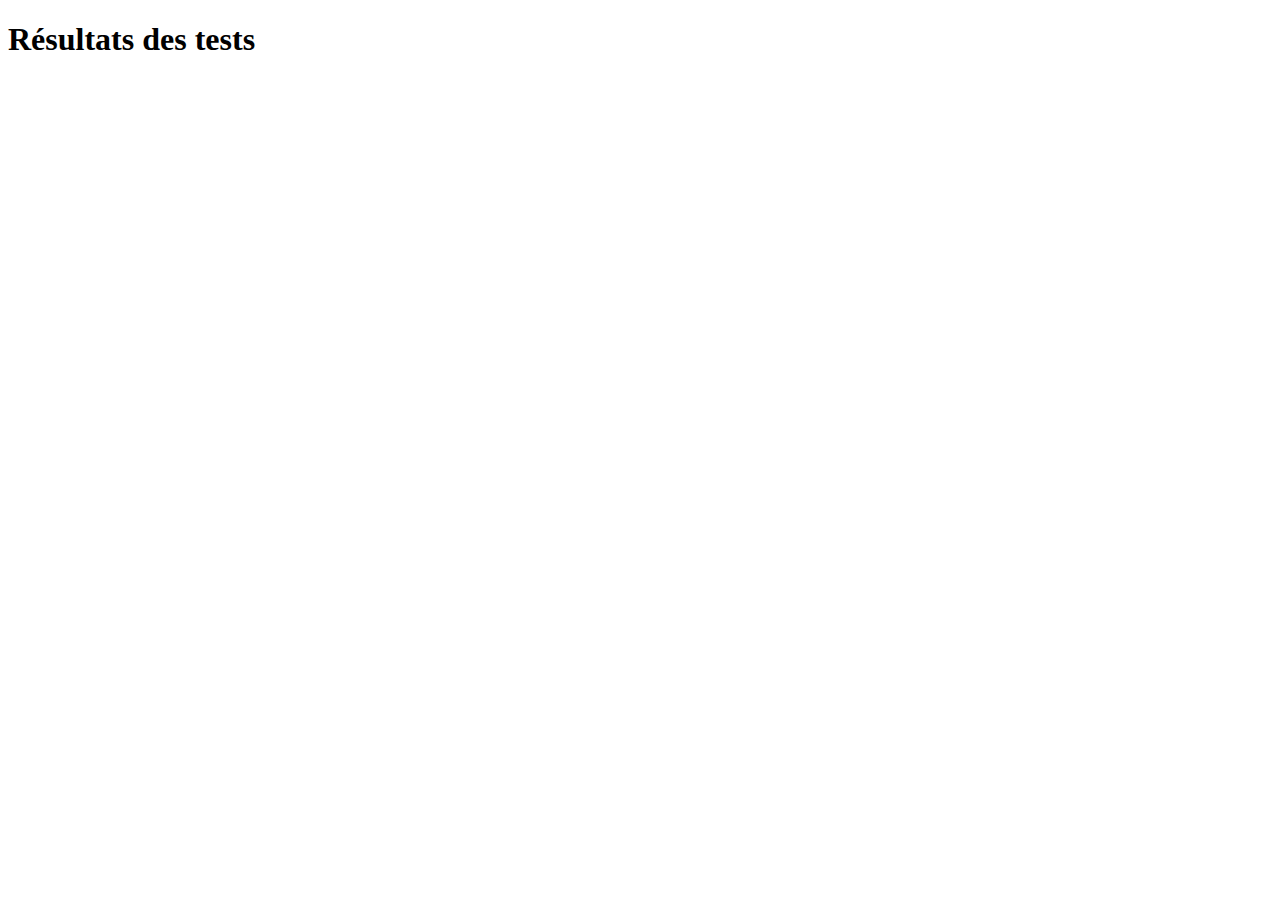
==== test.html @ 7bd8ba0a "update phase test" ====
<!DOCTYPE html>
<html lang="fr">
<head>
  <meta charset="UTF-8">
  <meta name="viewport" content="width=device-width, initial-scale=1.0">
  <title>Tests</title>
  <style>
    .test-result {
      margin: 10px 0;
    }
    .pass {
      color: green;
    }
    .fail {
      color: red;
    }
  </style>
</head>
<body>
    <h1>Résultats des tests</h1>
  
    <!-- Conteneurs pour afficher les éléments générés par les fonctions -->
    <div id="feed-post"></div>
    <div id="friend-post"></div>
    <div id="conversations"></div>
    <div id="chatWindow"></div>
    
    <div id="test-results"></div> <!-- Conteneur pour afficher les résultats des tests -->

    <script src="assets/scripts/js/content/content.js"></script>
    <script src="assets/scripts/js/feeds/feed.js"></script>
    <script src="assets/scripts/js/friends/friends.js"></script>
    <script src="assets/scripts/js/messages/messages.js"></script>
    <script src="assets/scripts/js/components/sidebar/sidebar.js"></script>
    <script src="assets/scripts/js/components/avatar/avatar.js"></script>
    <script>
        // Fonction pour vérifier si les éléments générés par JS existent
        function assertEqual(actual, expected, message) {
          const resultContainer = document.getElementById("test-results");
          const result = document.createElement("div");
          result.classList.add("test-result");

          if (actual === expected) {
            result.classList.add("pass");
            result.textContent = `✅ ${message}`;
          } else {
            result.classList.add("fail");
            result.textContent = `❌ ${message} - attendu: ${expected}, obtenu: ${actual}`;
          }

          resultContainer.appendChild(result); // Afficher le résultat dans le conteneur
        }
    
        function displayPost() {
          const feed = document.getElementById("feed-post");
          // Crée un post de test
          const post = document.createElement("div");
          post.textContent = "Post de test"; // Simule l'ajout d'un post
          feed.appendChild(post);
      }

      function displayFriend() {
          const friendPost = document.getElementById("friend-post");
          // Crée un ami de test
          const friend = document.createElement("div");
          friend.textContent = "Ami de test"; // Simule l'ajout d'un ami
          friendPost.appendChild(friend);
      }

      function displayMessage() {
          const conversations = document.getElementById("conversations");
          // Crée une conversation de test
          const message = document.createElement("div");
          message.textContent = "Conversation de test"; // Simule l'ajout d'une conversation
          conversations.appendChild(message);
      }
    
        // Lancer tous les tests au chargement de la page
        window.onload = function() {
          console.log("=== Démarrage des tests ===");
          testFeed();
          testFriends();
          testMessages();
          console.log("=== Fin des tests ===");
          // Afficher les résultats des tests dans le conteneur ici pour voir les messages de log
          const resultContainer = document.getElementById("test-results");
          console.log(resultContainer.innerHTML); 
        };
      </script>
</body>
</html>
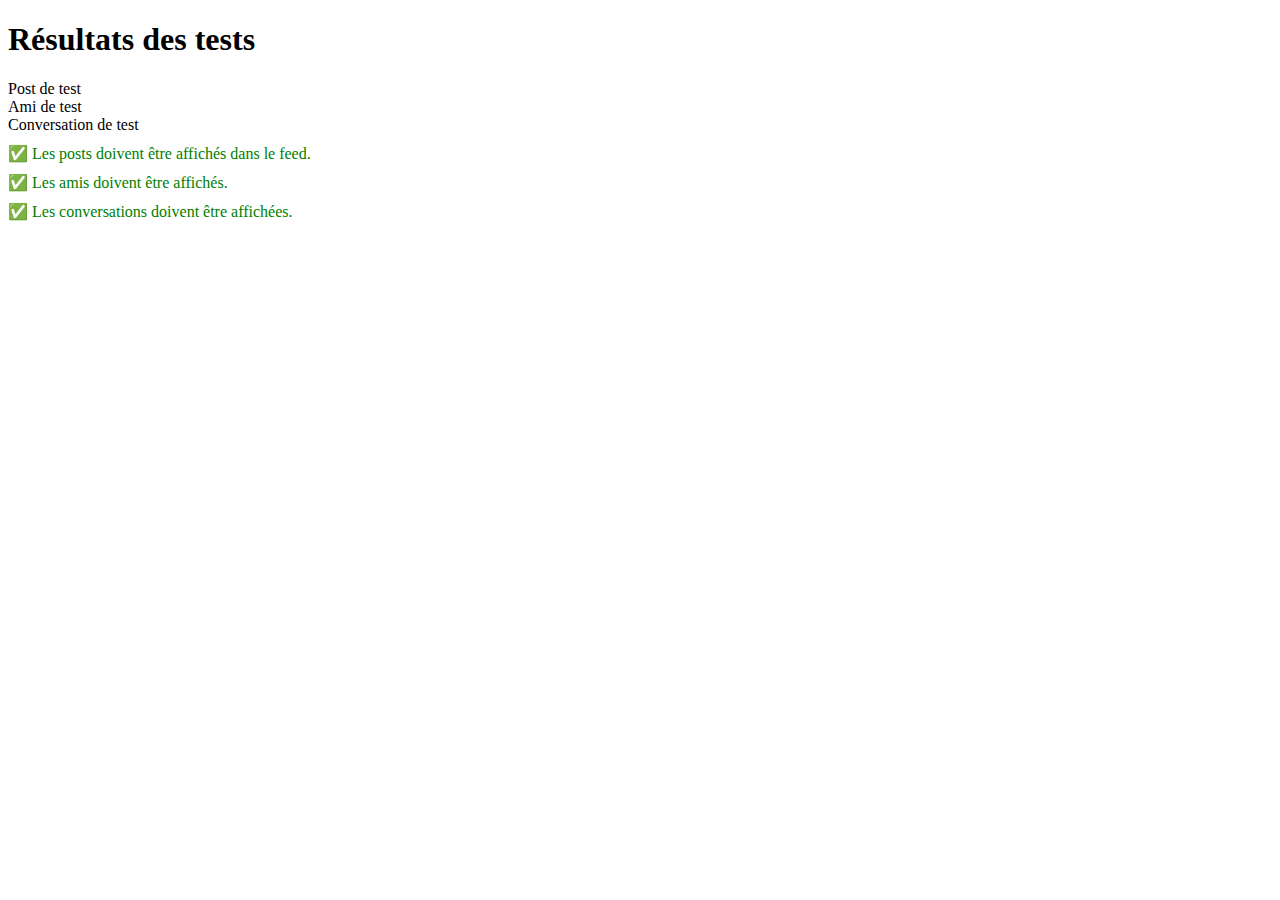
==== commit b9e78794: "update phase test" ====
--- a/test.html
+++ b/test.html
@@ -33,6 +33,7 @@
     <script src="assets/scripts/js/messages/messages.js"></script>
     <script src="assets/scripts/js/components/sidebar/sidebar.js"></script>
     <script src="assets/scripts/js/components/avatar/avatar.js"></script>
+    
     <script>
         // Fonction pour vérifier si les éléments générés par JS existent
         function assertEqual(actual, expected, message) {
@@ -42,38 +43,57 @@
 
           if (actual === expected) {
             result.classList.add("pass");
-            result.textContent = `✅ ${message}`;
+            result.textContent = `✅ ${message}`; // Affiche succès
           } else {
             result.classList.add("fail");
-            result.textContent = `❌ ${message} - attendu: ${expected}, obtenu: ${actual}`;
+            result.textContent = `❌ ${message} - attendu: ${expected}, obtenu: ${actual}`; // Affiche échec
           }
 
           resultContainer.appendChild(result); // Afficher le résultat dans le conteneur
         }
     
+        // Fonctions pour afficher des éléments de test
         function displayPost() {
           const feed = document.getElementById("feed-post");
-          // Crée un post de test
           const post = document.createElement("div");
-          post.textContent = "Post de test"; // Simule l'ajout d'un post
+          post.textContent = "Post de test"; // Simule un post
           feed.appendChild(post);
-      }
+        }
 
-      function displayFriend() {
+        function displayFriend() {
           const friendPost = document.getElementById("friend-post");
-          // Crée un ami de test
           const friend = document.createElement("div");
-          friend.textContent = "Ami de test"; // Simule l'ajout d'un ami
+          friend.textContent = "Ami de test"; // Simule un ami
           friendPost.appendChild(friend);
-      }
+        }
 
-      function displayMessage() {
+        function displayMessage() {
           const conversations = document.getElementById("conversations");
-          // Crée une conversation de test
           const message = document.createElement("div");
-          message.textContent = "Conversation de test"; // Simule l'ajout d'une conversation
+          message.textContent = "Conversation de test"; // Simule une conversation
           conversations.appendChild(message);
-      }
+        }
+
+        // Tests pour feed.js
+        function testFeed() {
+          displayPost();
+          const feed = document.getElementById("feed-post");
+          assertEqual(feed.children.length > 0, true, "Les posts doivent être affichés dans le feed.");
+        }
+    
+        // Tests pour friends.js
+        function testFriends() {
+          displayFriend();
+          const friendPost = document.getElementById("friend-post");
+          assertEqual(friendPost.children.length > 0, true, "Les amis doivent être affichés.");
+        }
+    
+        // Tests pour messages.js
+        function testMessages() {
+          displayMessage();
+          const conversations = document.getElementById("conversations");
+          assertEqual(conversations.children.length > 0, true, "Les conversations doivent être affichées.");
+        }
     
         // Lancer tous les tests au chargement de la page
         window.onload = function() {
@@ -82,10 +102,7 @@
           testFriends();
           testMessages();
           console.log("=== Fin des tests ===");
-          // Afficher les résultats des tests dans le conteneur ici pour voir les messages de log
-          const resultContainer = document.getElementById("test-results");
-          console.log(resultContainer.innerHTML); 
         };
-      </script>
+    </script>
 </body>
 </html>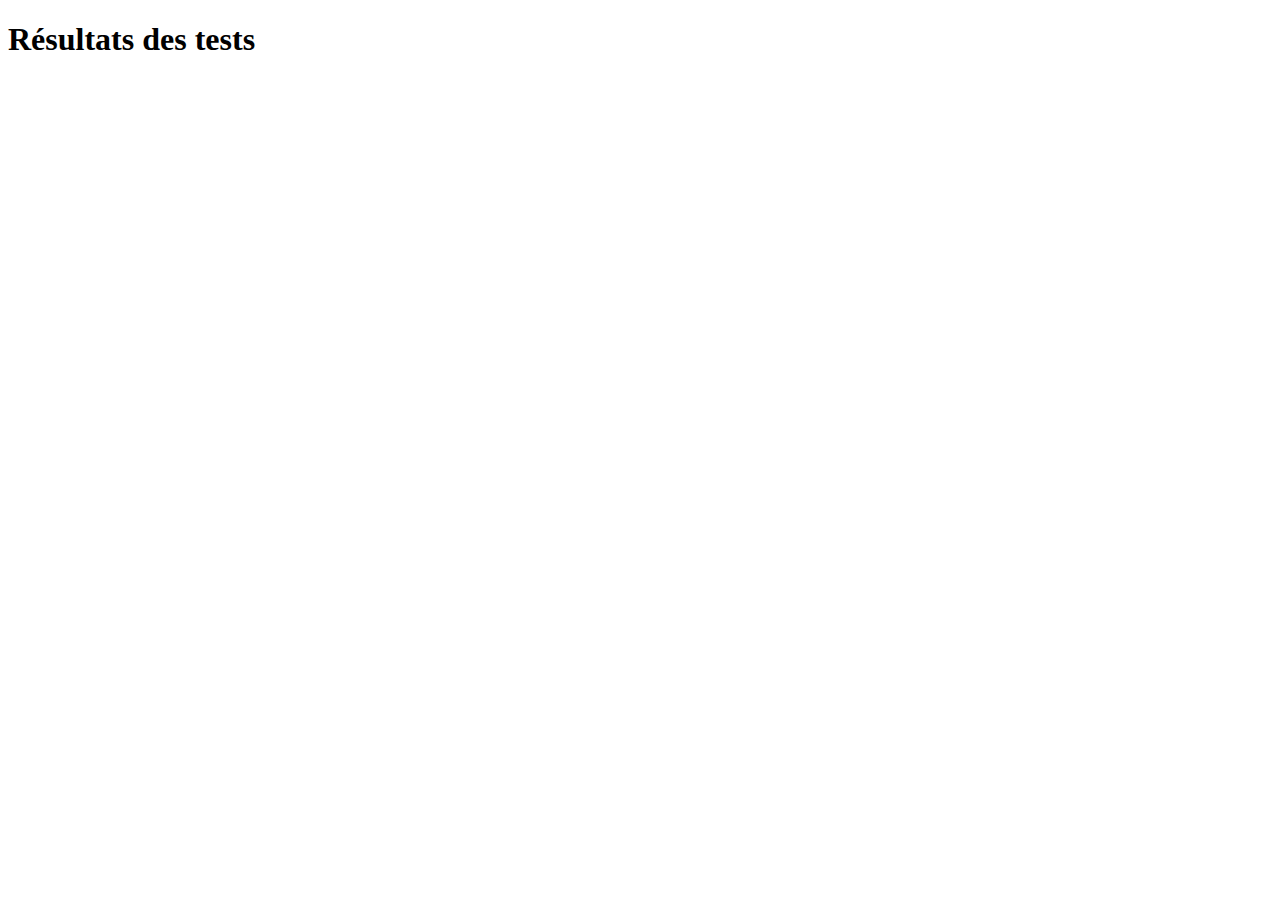
==== commit 0a51f39d: "petite correction css" ====
--- a/test.html
+++ b/test.html
@@ -4,94 +4,50 @@
   <meta charset="UTF-8">
   <meta name="viewport" content="width=device-width, initial-scale=1.0">
   <title>Tests</title>
-  <style>
-    .test-result {
-      margin: 10px 0;
-    }
-    .pass {
-      color: green;
-    }
-    .fail {
-      color: red;
-    }
-  </style>
 </head>
 <body>
     <h1>Résultats des tests</h1>
   
     <!-- Conteneurs pour afficher les éléments générés par les fonctions -->
-    <div id="feed-post"></div>
-    <div id="friend-post"></div>
-    <div id="conversations"></div>
-    <div id="chatWindow"></div>
+    <div id="feed-test-post"></div>
+    <div id="friend-test-post"></div>
+    <div id="conversations-test"></div>
     
-    <div id="test-results"></div> <!-- Conteneur pour afficher les résultats des tests -->
-
     <script src="assets/scripts/js/content/content.js"></script>
     <script src="assets/scripts/js/feeds/feed.js"></script>
     <script src="assets/scripts/js/friends/friends.js"></script>
     <script src="assets/scripts/js/messages/messages.js"></script>
+    <script src="assets/scripts/js/messages/messages.js"></script>
     <script src="assets/scripts/js/components/sidebar/sidebar.js"></script>
     <script src="assets/scripts/js/components/avatar/avatar.js"></script>
-    
     <script>
         // Fonction pour vérifier si les éléments générés par JS existent
         function assertEqual(actual, expected, message) {
-          const resultContainer = document.getElementById("test-results");
-          const result = document.createElement("div");
-          result.classList.add("test-result");
-
           if (actual === expected) {
-            result.classList.add("pass");
-            result.textContent = `✅ ${message}`; // Affiche succès
+            console.log(`✅ ${message}`);
           } else {
-            result.classList.add("fail");
-            result.textContent = `❌ ${message} - attendu: ${expected}, obtenu: ${actual}`; // Affiche échec
+            console.error(`❌ ${message} - attendu: ${expected}, obtenu: ${actual}`);
           }
-
-          resultContainer.appendChild(result); // Afficher le résultat dans le conteneur
         }
     
-        // Fonctions pour afficher des éléments de test
-        function displayPost() {
-          const feed = document.getElementById("feed-post");
-          const post = document.createElement("div");
-          post.textContent = "Post de test"; // Simule un post
-          feed.appendChild(post);
-        }
-
-        function displayFriend() {
-          const friendPost = document.getElementById("friend-post");
-          const friend = document.createElement("div");
-          friend.textContent = "Ami de test"; // Simule un ami
-          friendPost.appendChild(friend);
-        }
-
-        function displayMessage() {
-          const conversations = document.getElementById("conversations");
-          const message = document.createElement("div");
-          message.textContent = "Conversation de test"; // Simule une conversation
-          conversations.appendChild(message);
-        }
-
         // Tests pour feed.js
         function testFeed() {
           displayPost();
-          const feed = document.getElementById("feed-post");
+          const feed = document.getElementById("feed-test-post");
           assertEqual(feed.children.length > 0, true, "Les posts doivent être affichés dans le feed.");
         }
     
         // Tests pour friends.js
         function testFriends() {
           displayFriend();
-          const friendPost = document.getElementById("friend-post");
+          const friendPost = document.getElementById("friend-test-post");
           assertEqual(friendPost.children.length > 0, true, "Les amis doivent être affichés.");
         }
     
         // Tests pour messages.js
         function testMessages() {
           displayMessage();
-          const conversations = document.getElementById("conversations");
+          const conversations = document.getElementById("conversations-test");
           assertEqual(conversations.children.length > 0, true, "Les conversations doivent être affichées.");
         }
     
@@ -103,6 +59,6 @@
           testMessages();
           console.log("=== Fin des tests ===");
         };
-    </script>
+      </script>
 </body>
 </html>